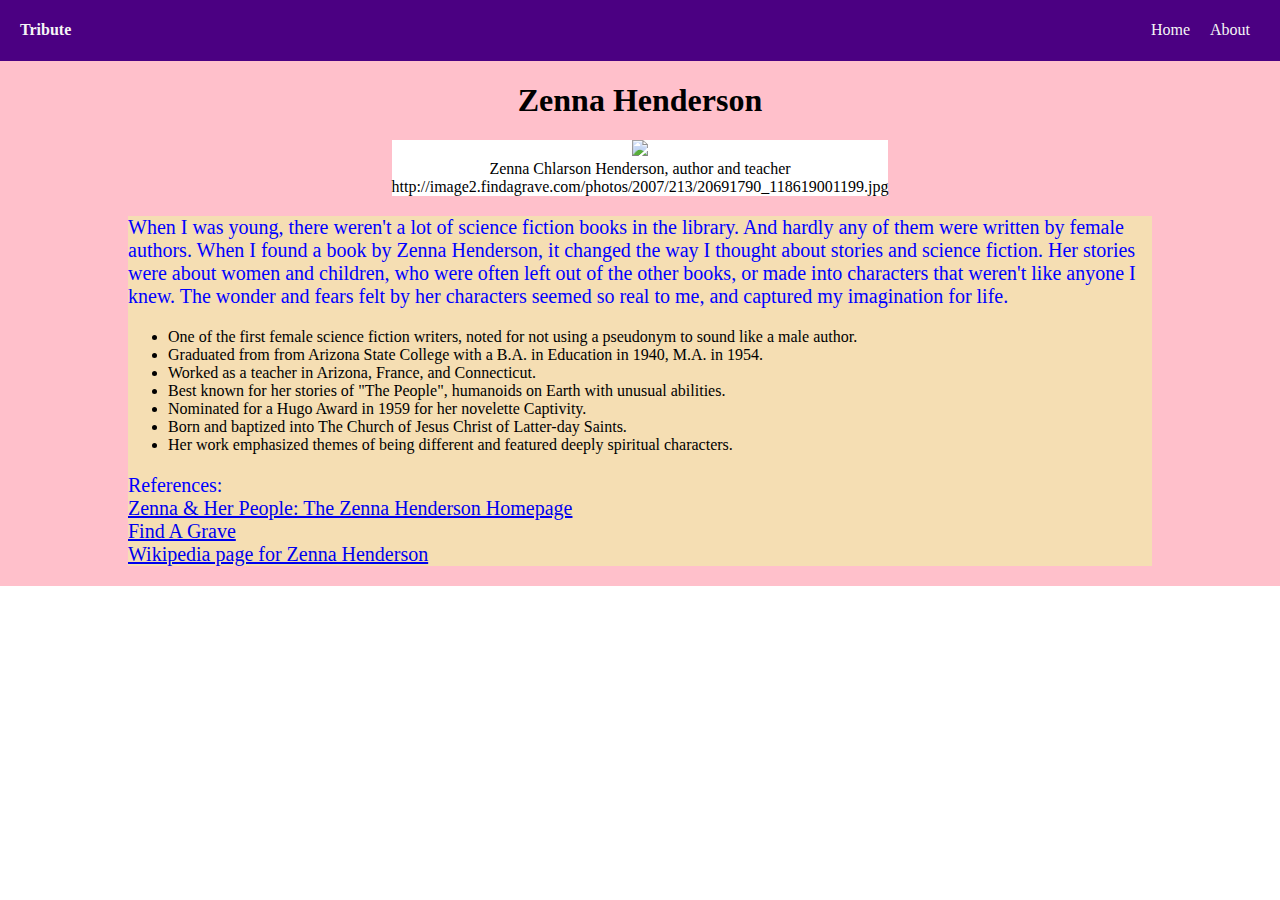
==== index.html @ b89cf759 "I think I overwrote it all with a backwards merge" ====
<!DOCTYPE html>
<html lang="en">

<head>
    <meta charset="UTF-8">
    <meta name="viewport" content="width=device-width, initial-scale=1.0">
    <meta http-equiv="X-UA-Compatible" content="ie=edge">
    <link rel="stylesheet" href="tribute.css">
    <title>Tribute</title>
</head>
<body>
    <nav>
        <h4 class="brand"> Tribute</h4>
        <ul id="nav-menu">
            <li class="menu-item">Home</li>
            <li class="menu-item"><a href="http://kathleenhendrickson.com" target="_blank">About</a></li>
            
        </ul>
    </nav>
    <main>
        <div class="container-fluid highlighted">
            <div class="row">
              <div align="center">  
              <h1>Zenna Henderson</h1>
              </div>
            </div>
            <div class="row">
                <figure class="figure">
                  <img width="100%" class="thumbnail figure-img img-fluid" src="http://image2.findagrave.com/photos/2007/213/20691790_118619001199.jpg">
                  <figcaption class="figure-caption">Zenna Chlarson Henderson, author and teacher<br> http://image2.findagrave.com/photos/2007/213/20691790_118619001199.jpg</figcaption>
                </figure>
          
            </div>
              <div class="row infotext">
                <p>When I was young, there weren't a lot of science fiction books in the library. And hardly any of them were written by female authors. When I found a book by Zenna Henderson, it changed the way I thought about stories and science fiction. Her stories were about women and children, who were often left out of the other books, or made into characters that weren't like anyone I knew. The wonder and fears felt by her characters seemed so real to me, and captured my imagination for life.</p>
                <ul>
                  <li>One of the first female science fiction writers,  noted for not using a pseudonym to sound like a male author.</li>
                  <li>Graduated from from Arizona State College with a B.A. in Education in 1940, M.A. in 1954.</li>
                  <li>Worked as a teacher in Arizona, France, and Connecticut.</li>
                  <li>Best known for her stories of "The People", humanoids on Earth with unusual abilities.</li>
                  <li>Nominated for a Hugo Award in 1959 for her novelette Captivity.</li>
                  <li>Born and baptized into The Church of Jesus Christ of Latter-day Saints.</li>
                  <li>Her work emphasized themes of being different and featured deeply spiritual characters.</li>
                </ul>
                
                <p>References:<br>
                <a href="http://www.adherents.com/lit/bk_Zenna.html">Zenna & Her People: The Zenna Henderson Homepage</a><br>
                <a href="http://www.findagrave.com/cgi-bin/fg.cgi?page=gr&GRid=20691790">Find A Grave</a><br>
                <a  href="https://en.wikipedia.org/wiki/Zenna_Henderson"> Wikipedia page for Zenna Henderson </a></p>
              </div>
          </div>
    </main>
</body>
</html>
---- tribute.css ----
body {
    margin:0;
}
.main-header{
    color: chocolate;

}


p {
    font-size: 20px;
    color: blue;
}

.red-text {
    color: red;
}
nav {
    display: flex;
    background-color: indigo;
    color: whitesmoke;
    justify-content: space-between;
    padding: 0 20px;
    align-items: center;
}
#nav-menu {
    display: flex;
    list-style: none;
    
    justify-content: space-around;

}
li.menu-item{
    margin: 0 10px;
}

.menu-item a {
    color: whitesmoke;
    text-decoration: none;
}

main {
    display: flex;
    flex-direction: column;
    align-items: center;
}

.highlighted {
    background-color: pink;
  }
  
  .tribname {
    font-size: 14;
  }
  
  .figure {
    background-color: white;
  }
  figure {
      text-align: center;
      display: table;
      //max-width: 50%; 
      margin: 10px auto;
  }
  .infotext{
    width:80%;
    background-color: wheat;
    margin: auto;
  }
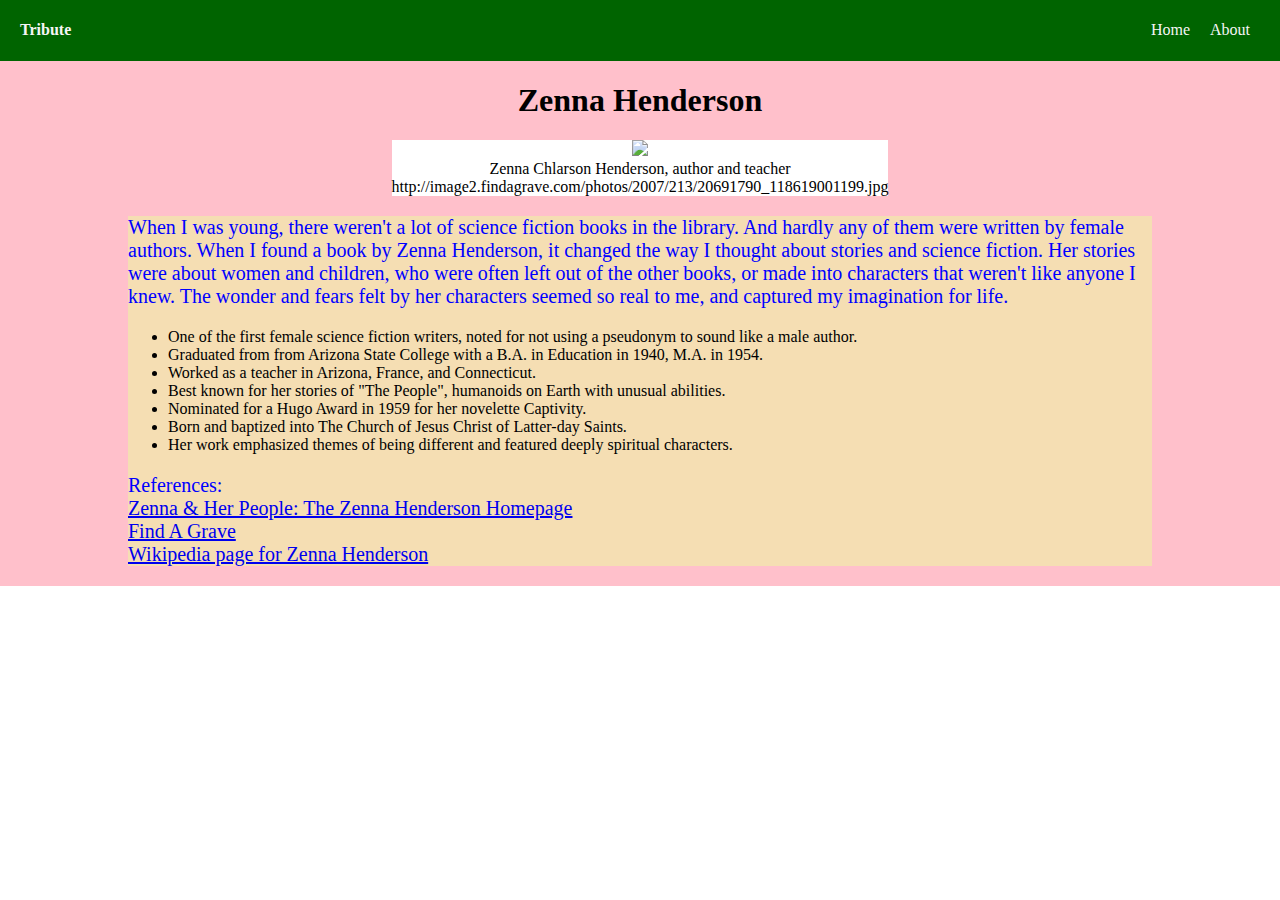
==== commit 0d6f5238: "start again init" ====
--- a/index.html
+++ b/index.html
@@ -6,7 +6,7 @@
     <meta name="viewport" content="width=device-width, initial-scale=1.0">
     <meta http-equiv="X-UA-Compatible" content="ie=edge">
     <link rel="stylesheet" href="tribute.css">
-    <title>Tribute</title>
+    <title> Tribute </title>
 </head>
 <body>
     <nav>
--- a/tribute.css
+++ b/tribute.css
@@ -18,7 +18,7 @@
 }
 nav {
     display: flex;
-    background-color: indigo;
+    background-color: darkgreen;
     color: whitesmoke;
     justify-content: space-between;
     padding: 0 20px;
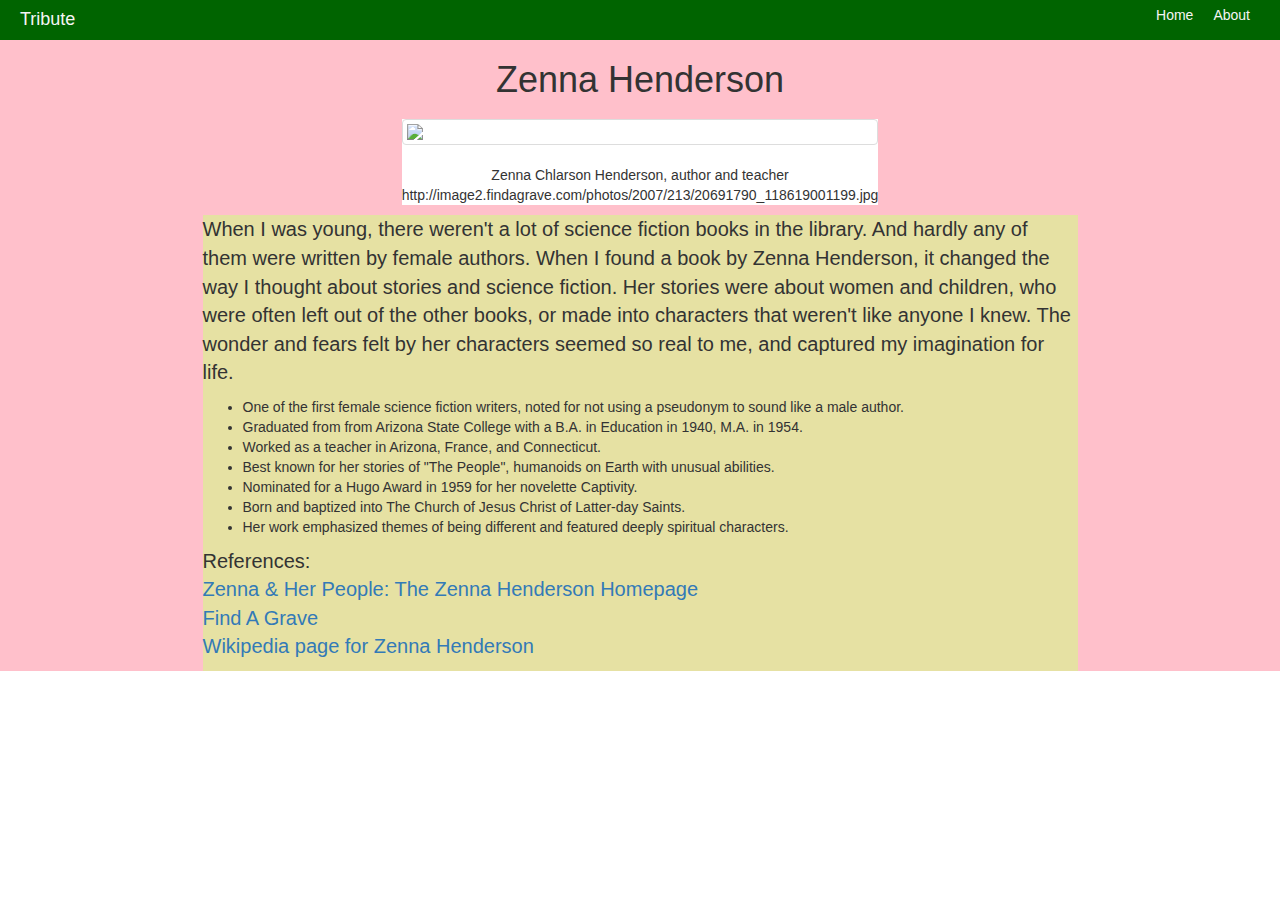
==== commit ef318950: "update" ====
--- a/index.html
+++ b/index.html
@@ -5,6 +5,7 @@
     <meta charset="UTF-8">
     <meta name="viewport" content="width=device-width, initial-scale=1.0">
     <meta http-equiv="X-UA-Compatible" content="ie=edge">
+    <link rel="stylesheet" href="https://maxcdn.bootstrapcdn.com/bootstrap/3.3.7/css/bootstrap.min.css">
     <link rel="stylesheet" href="tribute.css">
     <title> Tribute </title>
 </head>
@@ -12,7 +13,7 @@
     <nav>
         <h4 class="brand"> Tribute</h4>
         <ul id="nav-menu">
-            <li class="menu-item">Home</li>
+            <li class="menu-item"><a href="">Home</a></li>
             <li class="menu-item"><a href="http://kathleenhendrickson.com" target="_blank">About</a></li>
             
         </ul>
@@ -31,7 +32,8 @@
                 </figure>
           
             </div>
-              <div class="row infotext">
+           
+              <div width="300px" class="row infotext">
                 <p>When I was young, there weren't a lot of science fiction books in the library. And hardly any of them were written by female authors. When I found a book by Zenna Henderson, it changed the way I thought about stories and science fiction. Her stories were about women and children, who were often left out of the other books, or made into characters that weren't like anyone I knew. The wonder and fears felt by her characters seemed so real to me, and captured my imagination for life.</p>
                 <ul>
                   <li>One of the first female science fiction writers,  noted for not using a pseudonym to sound like a male author.</li>
--- a/tribute.css
+++ b/tribute.css
@@ -10,7 +10,6 @@
 
 p {
     font-size: 20px;
-    color: blue;
 }
 
 .red-text {
@@ -60,11 +59,14 @@
   figure {
       text-align: center;
       display: table;
-      //max-width: 50%; 
+      /*max-width: 50%; */
       margin: 10px auto;
   }
+
   .infotext{
-    width:80%;
-    background-color: wheat;
+    width:70%;
+    background-color: rgb(230, 225, 163);
     margin: auto;
-  }+  }
+
+ 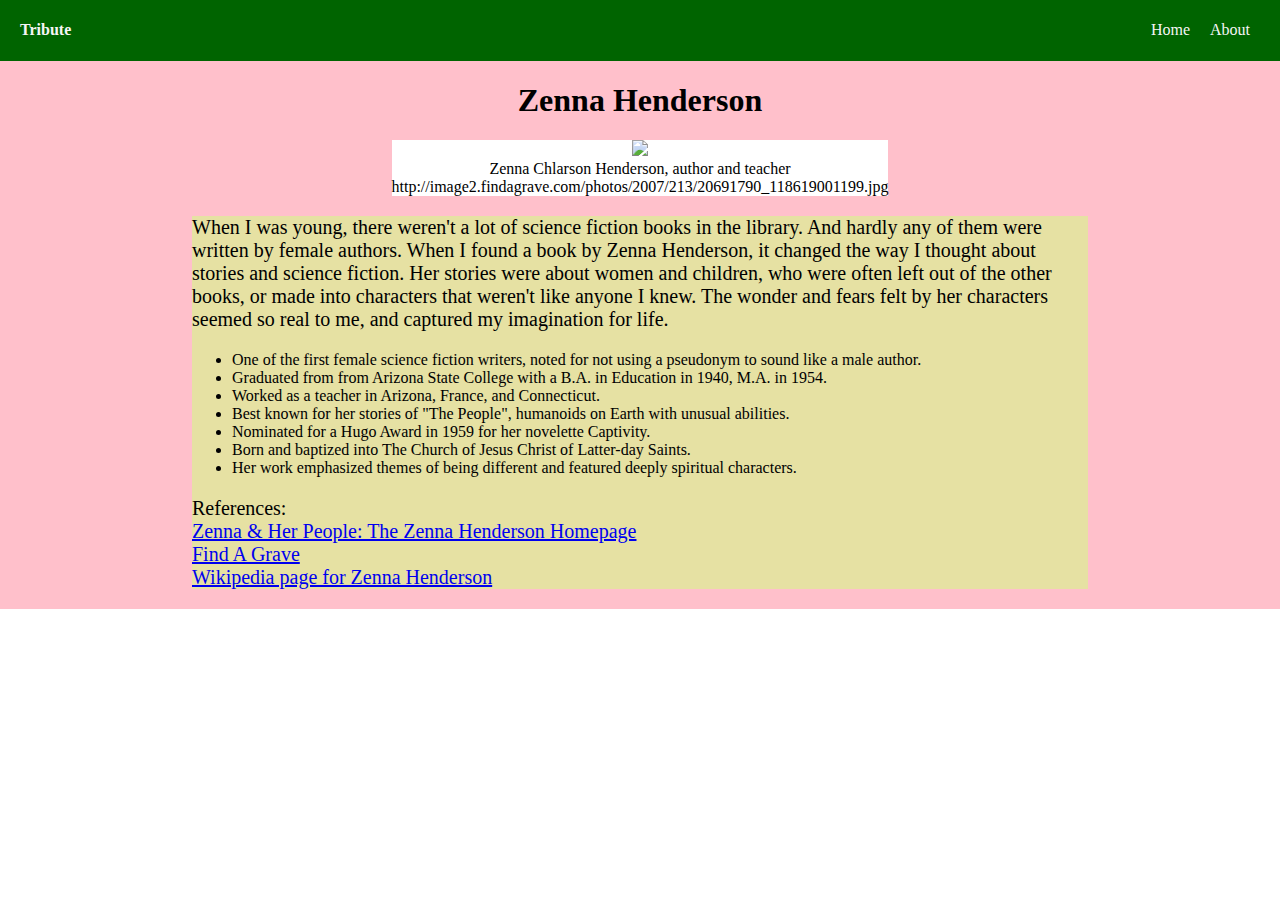
==== commit da7bc140: "commit to master" ====
--- a/index.html
+++ b/index.html
@@ -5,13 +5,13 @@
     <meta charset="UTF-8">
     <meta name="viewport" content="width=device-width, initial-scale=1.0">
     <meta http-equiv="X-UA-Compatible" content="ie=edge">
-    <link rel="stylesheet" href="https://maxcdn.bootstrapcdn.com/bootstrap/3.3.7/css/bootstrap.min.css">
+  
     <link rel="stylesheet" href="tribute.css">
     <title> Tribute </title>
 </head>
 <body>
     <nav>
-        <h4 class="brand"> Tribute</h4>
+        <h4 class="brand">Tribute</h4>
         <ul id="nav-menu">
             <li class="menu-item"><a href="">Home</a></li>
             <li class="menu-item"><a href="http://kathleenhendrickson.com" target="_blank">About</a></li>
@@ -33,7 +33,7 @@
           
             </div>
            
-              <div width="300px" class="row infotext">
+              <div class="row infotext">
                 <p>When I was young, there weren't a lot of science fiction books in the library. And hardly any of them were written by female authors. When I found a book by Zenna Henderson, it changed the way I thought about stories and science fiction. Her stories were about women and children, who were often left out of the other books, or made into characters that weren't like anyone I knew. The wonder and fears felt by her characters seemed so real to me, and captured my imagination for life.</p>
                 <ul>
                   <li>One of the first female science fiction writers,  noted for not using a pseudonym to sound like a male author.</li>
